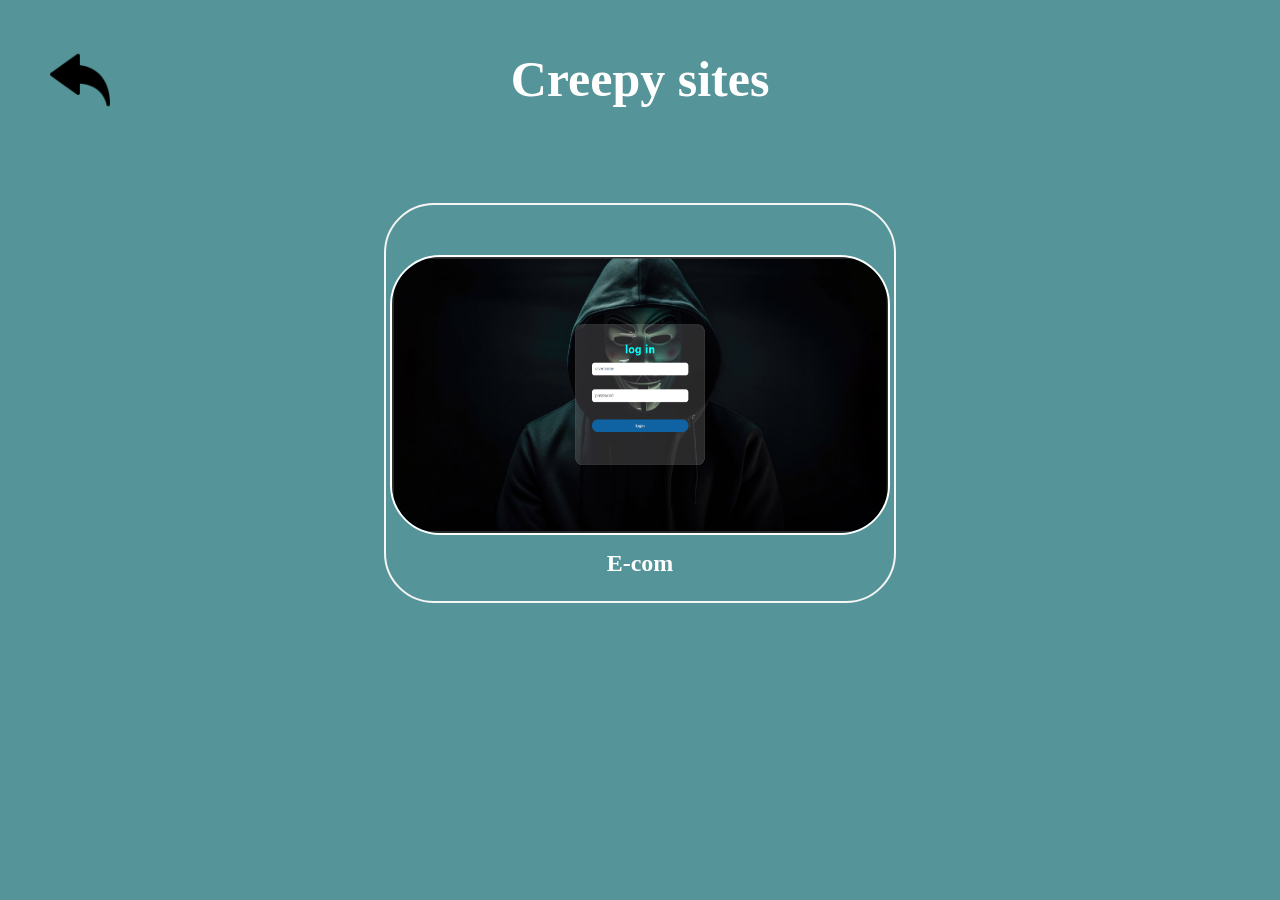
==== creepy.html @ 10cb223a "Initial portfolio commit" ====
<!DOCTYPE html>
<html lang="en">
<head>
    <meta charset="UTF-8">
    <meta name="viewport" content="width=device-width, initial-scale=1.0">
    <title>Creepy site</title>
    <link rel="stylesheet" href="project.css">
</head>

<body>
    <section class="general">

         <div class="general-back">
            <a href="index.html#projects">
            <img src="icons/back.png" class="before">
            </a>
            </div>
            
        <div class="general-div">
            <h1 class="general-h1">Creepy sites</h1>

        </div>

        <div class="general-box">
             
           
            <div class="box-div">
                 <a href="e-com.html" class="box-link">
                <img src="e-com/e-com.png" class="box-img">
                <h1 class="box-h1">E-com</h1>
                   </a>
            </div>
            
            

             

        </div>
    </section>
    
</body>
</html>
---- project.css ----
*{
    margin:0;
    padding:0;
    box-sizing:border-box;
}
html{
    scroll-behavior: smooth;
}

body{
    background-color:#559498;
}

.show{
   
    height:250px;
    
    position: relative;

}
.show-h1{

display:flex;
margin-left: 100px;
margin-top: 45px;
position: relative;


}
.h1{
    font-size: 60px;
}
#h1{
    font-size: 50px;
}

.show-button{
    
    display:flex;
    position:relative;
    margin-top: 70px;
    height:50px;
    width:250px;
    justify-content: space-between;
    margin-left: 100px;
    

}
.live-link,.git-link{
    text-decoration: none;
    color: black;
    height:50px;
    width:100px;
    border:2px solid white;
    display: flex;
    align-items: center;
    justify-content: center;
    border-radius: 30px;
    font-size: larger;
    background-color: #7BBBBA;
     transition: all 0.3s ease;
    


}
.live-link:hover,.git-link:hover{
    background-color: #559498;
    color: white;
 
    transform: translateY(-3px);
}


.info-div{
   
    
    display: flex;
    position: relative;
    height:120px;
    width:900px;
    margin-left: 550px;
    margin-top: -190px;
    
}
.info{
    font-size: 25px;
    
}
.tech{
  
    display: flex;
    position: relative;
    margin-left: 550px;
    margin-top: 10px;
    height: 80px;
    align-items: center;
     justify-content: space-between;
     width:300px;
}
.tech-p{
    height: 40px;
    display: flex;
    justify-content: center;
    width:80px;
    align-items: center;
    color: white;
    border-radius: 30px;
    font-size: larger;
   



}
#html{
    background-color:#DE4B25;
}

#css{
    background-color:#036FB9;
}
#js{
    background-color: #CCB029;
}







.div{
    height: auto;
    background-color: #7BBBBA;
    margin-top: 120px;
    border-radius: 50px;

    display: flex;
    flex-direction: column;   
    align-items: center;      
    gap: 60px;               

    padding: 60px 0;
}

.div-img{
    width: 900px;
    max-width: 90%;
    height: auto;
    border-radius: 30px;
    border:2px solid white;
}

.next-project{
    

 width: 550px;
    margin: 80px auto;
    padding: 20px;
    display: flex;
    align-items: center;
    gap: 25px;

    background: #7BBBBA;
    border: 2px solid rgba(255,255,255,.15);
    border-radius: 25px;

    text-decoration: none;
    color: white;
     transition: transform 0.3s ease, box-shadow 0.3s ease;
    transition: .3s;
}

.next-project:hover{
    transform: translateY(-5px);
    box-shadow: 0 10px 20px rgba(255, 255, 255, 0.2);
}

.next-img{
    width: 180px;
    height: 110px;
    object-fit: cover;
    border-radius: 15px;
}
.next{
    flex:1;
}
.next-p{
    
    font-size:15px;
    margin-bottom:5px;
}
.next-h1{
     margin:0;
    font-size:30px;
}
.arrow{
    height:45px;
   
}
.top{
    height:80px;
    margin-top: 30px;
    margin-bottom: 50px;
    

}
.back{
    height:50px;
    margin:30px 30px;
}

@media (max-width: 768px) {
    .back {
        height: 40px;
        margin: 20px;
    }

    .show {
        height: auto;
        padding: 10px 20px 20px;
        box-sizing: border-box;
    }

    .show-h1 {
        margin: 20px 0;
    }

    .h1 {
        font-size: 35px;
    }

    #h1 {
        font-size: 30px;
    }

    .show-button {
        width: 220px;
        height: auto;
        margin: 25px 0;
        gap: 15px;
    }

    .live-link,
    .git-link {
        width: 100px;
        height: 45px;
        font-size: 16px;
    }

    .info-div {
        width: 100%;
        height: auto;
        margin: 25px 0 0;
    }

    .info {
        font-size: 18px;
        line-height: 1.7;
        overflow-wrap: anywhere;
    }

    .tech {
        width: 240px;
        height: auto;
        margin: 20px 0;
        gap: 10px;
        justify-content: flex-start;
        flex-wrap: wrap;
    }

    .tech-p {
        width: 65px;
        height: 35px;
        font-size: 16px;
    }

    .div {
        margin-top: 30px;
        padding: 30px 0;
        gap: 30px;
        border-radius: 25px;
    }

    .div-img {
        width: 90%;
        max-width: 90%;
        height: auto;
        border-radius: 20px;
    }

    .next-project {
        width: 90%;
        max-width: 550px;
        box-sizing: border-box;
        margin: 40px auto;
        padding: 12px;
        gap: 12px;
    }

    .next-img {
        width: 30%;
        height: auto;
        aspect-ratio: 16 / 10;
    }

    .next-p {
        font-size: 13px;
    }

    .next-h1 {
        font-size: 22px;
        overflow-wrap: anywhere;
    }

    .arrow {
        height: 30px;
    }

    .top {
        height: 55px;
        margin-top: 20px;
        margin-bottom: 30px;
    }
}

@media (max-width: 480px) {
    .h1 {
        font-size: 28px;
    }

    #h1 {
        font-size: 25px;
    }

    .info {
        font-size: 16px;
    }

    .show-button {
        width: 200px;
        gap: 10px;
    }

    .live-link,
    .git-link {
        width: 90px;
        height: 40px;
        font-size: 14px;
    }

    .tech-p {
        width: 55px;
        height: 32px;
        font-size: 14px;
    }

    .next-h1 {
        font-size: 18px;
    }

    .arrow {
        height: 22px;
    }
}






.general{
    height:100vh;
}
.before{
    height:60px;
}

.general-back{
margin:50px;
display: flex;
position: absolute;
}

.general-div{
display: flex;
justify-content: center;
}

.general-h1{
margin-top: 50px;
font-size: 50px;
color:white;


}

.general-box{

     
    height:530px;
    width:100%;
    border-radius: 50px;
  
    margin-top: 30px;
    position: relative;
    
    display: flex;
     align-items: center;
     justify-content: center;
     column-gap: 80px;

    
 
    

}


.box-div{
   border:2px solid whitesmoke;
   height:400px;
   width:40%;
   justify-content: center;
   display: flex;
   align-items: center;
   flex-wrap: wrap;
   border-radius: 50px;
   padding: 50px;
    transition: transform 0.3s ease, box-shadow 0.3s ease;
  

}
.box-div:hover {
    transform: translateY(-8px);
    box-shadow: 0 10px 20px rgba(255, 255, 255, 0.2);
}

.box-img{
    height:280px;
    width:500px;
    border-radius: 50px;
    border:2px solid white;
    
}

.box-h1{
margin-top: 15px;
text-decoration: none;
color: white;
display: flex;
justify-content: center;
}

.box-link{
      display: flex;
    flex-direction: column;
    align-items: center;
    text-decoration: none;
    color: black;
   
}

@media (max-width: 768px) {
    .general {
        height: auto;
        min-height: 100vh;
        padding-bottom: 40px;
        box-sizing: border-box;
    }

    .before {
        height: 40px;
    }

    .general-back {
        margin: 20px;
    }

    .general-h1 {
        margin-top: 80px;
        font-size: 35px;
        text-align: center;
    }

    .general-box {
        width: 100%;
        height: auto;
        margin-top: 30px;
        flex-direction: column;
        align-items: center;
        gap: 30px;
    }

    .box-div {
        width: 85%;
        height: auto;
        padding: 15px;
        box-sizing: border-box;
        border-radius: 30px;
    }

    .box-link {
        width: 100%;
    }

    .box-img {
        width: 100%;
        height: auto;
        max-width: 100%;
        border-radius: 20px;
        box-sizing: border-box;
    }

    .box-h1 {
        font-size: 22px;
        text-align: center;
    }
}

@media (max-width: 480px) {
    .general-h1 {
        font-size: 30px;
    }

    .box-div {
        width: 90%;
        padding: 12px;
    }

    .box-h1 {
        font-size: 18px;
    }
}
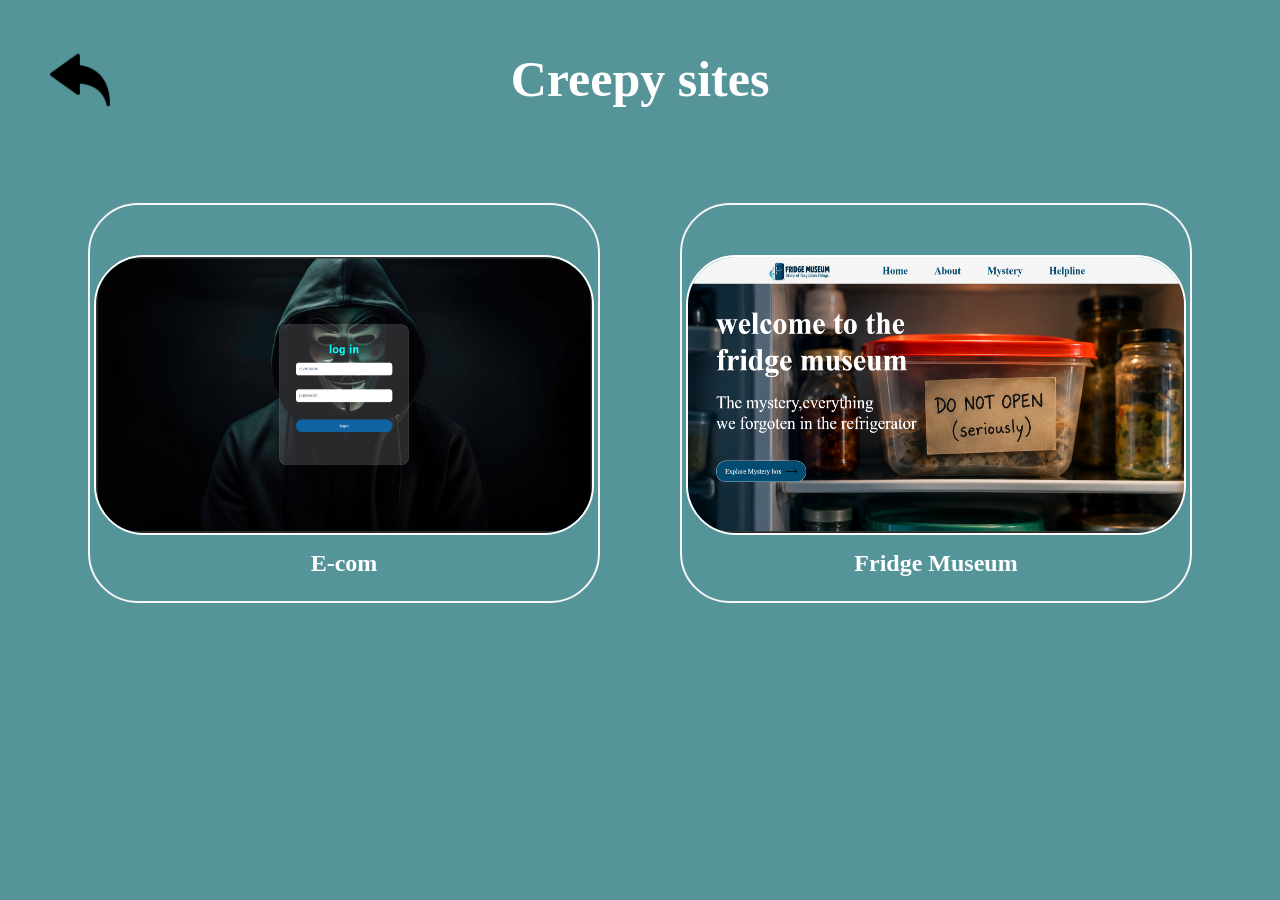
==== commit bf16aa43: "Update" ====
--- a/creepy.html
+++ b/creepy.html
@@ -31,6 +31,12 @@
                    </a>
             </div>
             
+             <div class="box-div">
+                 <a href="fridge.html" class="box-link">
+                <img src="fridge/fridge.png" class="box-img">
+                <h1 class="box-h1">Fridge Museum</h1>
+                   </a>
+            </div>
             
 
              
